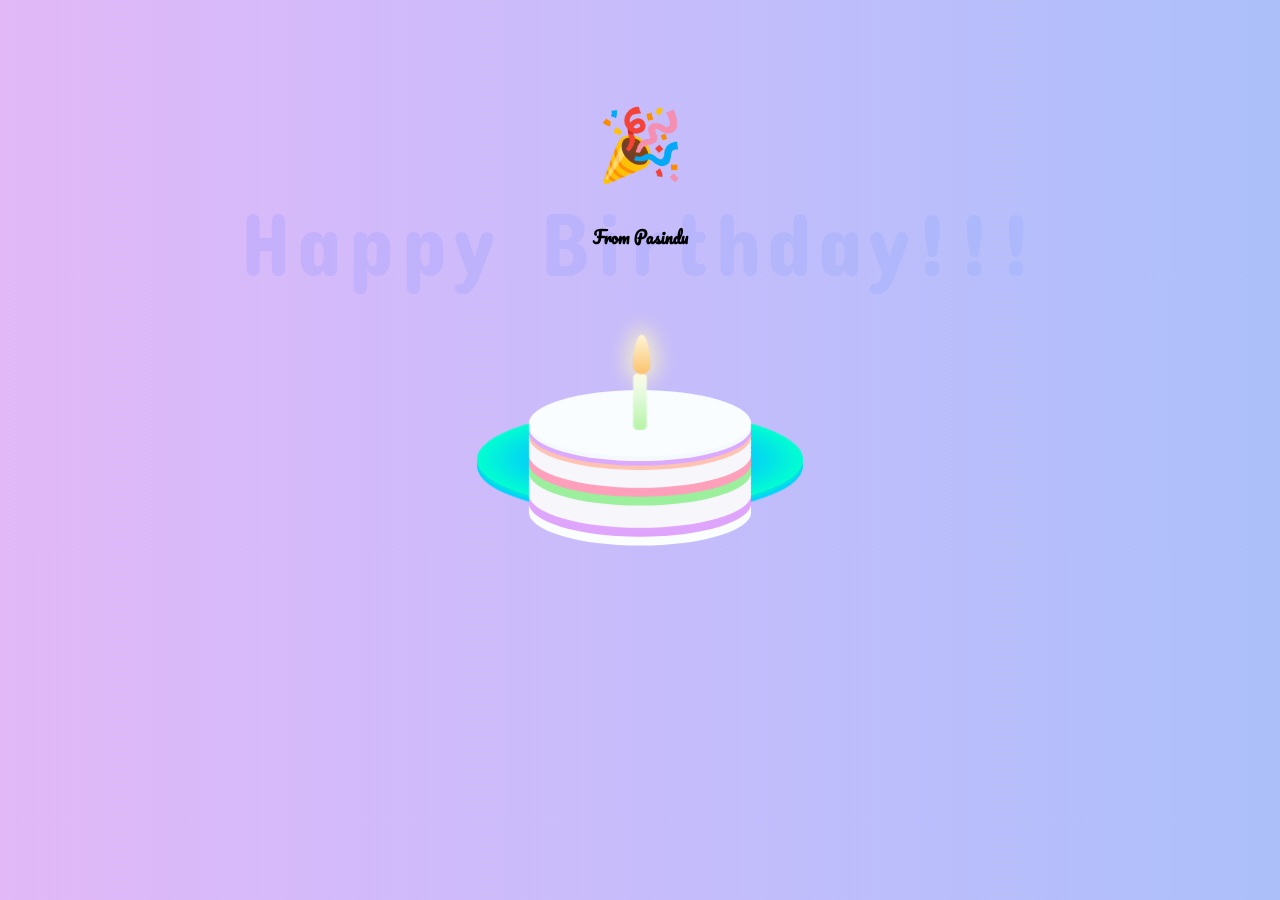
==== index.html @ a212a726 "Update index.html" ====
<!doctype html>
<html lang="en">
  <head>
  
    <title>🎉🎉🎉Happy Birthday!!!🎉🎉🎉</title>
     <style>
h4 {text-align: center;
       bottom:0px;}
       
    </style>
    <link rel="stylesheet" href="/mystyle.css">
    <meta charset="utf-8">
    <meta name="viewport" content="width=device-width, initial-scale=1">

    <!-- Bootstrap CSS -->
    
  
  </head>
  <body>  
  <bokeh></bokeh>
  <bokeh></bokeh>
  <bokeh></bokeh>
  <bokeh></bokeh>
  <bokeh></bokeh>
  <bokeh></bokeh>
  <bokeh></bokeh>
  <bokeh></bokeh>
  <bokeh></bokeh>
  <bokeh></bokeh>
  <bokeh></bokeh>
  <bokeh></bokeh>
  <bokeh></bokeh>
  <bokeh></bokeh>
  <bokeh></bokeh>
  <bokeh></bokeh>
  <bokeh></bokeh>
  <bokeh></bokeh>
  <bokeh></bokeh>
  <bokeh></bokeh>
  <bokeh></bokeh>
  <bokeh></bokeh>
  <bokeh></bokeh>
  <bokeh></bokeh>
  <bokeh></bokeh>
  <bokeh></bokeh>
  <bokeh></bokeh>
  <bokeh></bokeh>
  <bokeh></bokeh>
  <bokeh></bokeh>
  <bokeh></bokeh>
  <bokeh></bokeh>
  <bokeh></bokeh>
  <bokeh></bokeh>
  <bokeh></bokeh>
  <bokeh></bokeh>
  <bokeh></bokeh>
  <bokeh></bokeh>
  <bokeh></bokeh>
  <bokeh></bokeh>
  <bokeh></bokeh>
  <bokeh></bokeh>
  <bokeh></bokeh>
  <bokeh></bokeh>
  <bokeh></bokeh>
<!--<div class="mobile">Open in desktop</div>-->
<div class="pyro">
  <div class="before"></div>
  <div class="after"></div>
</div>
<span>🎉</span><br>
<h1>Happy Birthday!!!</h1><br>

<div class="candle">
   <div id="flame" class="lit"></div>
</div>

<div class="cake"></div>
<div class="plate"></div>
    <br>
    <h4>From Pasindu</h4>
 </body>
</html>
---- mystyle.css ----
@import url('https://fonts.googleapis.com/css?family=Concert+One|Pacifico');


 $colors: #ef8d22, #feff28, #2bd8ff, #fc85e1;
$particles: 50;
$width: 500;
$height: 500;

// Create the explosion...
$box-shadow: ();
$box-shadow2: ();
@for $i from 0 through $particles {
  $box-shadow: $box-shadow,
               random($width)-$width / 2 + px
               random($height)-$height / 1.2 + px
               hsl(random(360), 100, 50);
  $box-shadow2: $box-shadow2, 0 0 #fff
}
@mixin keyframes ($animationName) {
    @-webkit-keyframes #{$animationName} {
        @content;
    }

    @-moz-keyframes #{$animationName} {
        @content;
    }

    @-o-keyframes #{$animationName} {
        @content;
    }

    @-ms-keyframes #{$animationName} {
        @content;
    }

    @keyframes #{$animationName} {
        @content;
    }
}

@mixin animation-delay ($settings) {
    -moz-animation-delay: $settings;
    -webkit-animation-delay: $settings;
    -o-animation-delay: $settings;
    -ms-animation-delay: $settings;
    animation-delay: $settings;
}

@mixin animation-duration ($settings) {
    -moz-animation-duration: $settings;
    -webkit-animation-duration: $settings;
    -o-animation-duration: $settings;
    -ms-animation-duration: $settings;
    animation-duration: $settings;
}

@mixin animation ($settings) {
    -moz-animation: $settings;
    -webkit-animation: $settings;
    -o-animation: $settings;
    -ms-animation: $settings;
    animation: $settings;
}

@mixin transform ($settings) {
    transform: $settings;
    -moz-transform: $settings;
    -webkit-transform: $settings;
    -o-transform: $settings;
    -ms-transform: $settings;
}

body{
 background: linear-gradient(to right, #e2b8f7, #d4bafa, #c7bcfb, #b9befb, #acbff9);
 cursor: crosshair;
 perspective: 1000px;
 transform-style: preserve-3d;
 font-family: "Pacifico",cursive;
}

h1 {
  position: fixed;
  text-align: center;
  width: 100%;
  top: 120px;
  font-size: 90px;
  background: -webkit-linear-gradient(0deg, rgba(206,173,252,1) 0%, rgba(163,187,251,1) 100%);
  -webkit-background-clip: text;
  -webkit-text-fill-color: transparent;
  font-family: 'Concert One', cursive;
  font-weight: 400;
  z-index: -1;
  letter-spacing: 6px;
}

span {
  position: fixed;
  text-align: center;
  width: 100%;
  top: 70px;
  font-size: 70px;
}

h2 {  
  position: fixed;
  text-align: center;
  width: 100%;
  top: 50px;
  font-size: 90px;
  background: -webkit-linear-gradient(90deg, rgba(233,230,255,1) 0%, rgba(255,255,255,1) 100%);
  -webkit-background-clip: text;
  -webkit-text-fill-color: transparent;
}

bokeh {
  position: fixed;
  width: 2vmin;
  height: 2vmin;
  border-radius: 50%;
  animation-name: explosion;
  animation-iteration-count: infinite;
  animation-direction: reverse;
  animation-timing-function: cubic-bezier(0.84, 0.02, 1, 1);
  @for $i from 1 through 100 {
    &:nth-child(#{$i}) {
      $color: ceil(random() * 4);
      background-color: nth($colors, $color);
      $x: random() * 100vw;
      $y: random() * 100vh;
      transform: translate($x, $y);
      animation-duration: random() * 3s + 2s;
      animation-delay: random() * -5s;
    }
  }
}
@keyframes explosion {
  0% {
    opacity: 0;
  }
  70% {
    opacity: 1;
  }
  100% {
    transform: translate(50vw, 100vh);
  }
}



.cake {
  position: relative;
  top: 250px;
  margin: auto;
  width: 200px;
  height: 60px;
  background: #f9fdff;
  border-radius: 100%;
  transform: translateZ(100px);
  

  box-shadow: 
    0px 4px 0px #f4f9fd, 
    0px 8px 0px #dba9ff, 
    0px 12px 0px #fec3b3, 
    
    0px 16px 0px #f7f6fb, 
    0px 20px 0px #f7f6fb, 
    0px 24px 0px #f7f6fb,
    0px 28px 0px #f7f6fb,
    0px 32px 0px #fea0bb,
    0px 36px 0px #fea0bb,
    0px 40px 0px #9cef9d,
    0px 44px 0px #9cef9d, 
    
    0px 48px 0px #f7f6fb, 
    0px 52px 0px #f7f6fb, 
    0px 56px 0px #f7f6fb, 
    0px 60px 0px #f7f6fb, 
    0px 64px 0px #f7f6fb, 
    0px 68px 0px #dfa5fc, 
    0px 72px 0px #dfa5fc, 
    0px 76px 0px #fafffe, 
    0px 80px 0px #fafffe;
}

.plate {
  position: absolute;
  height: 90px;
  width: 300px;
  bottom:-95px;
  left: 50%;
  top: 380px;
  margin-left: -150px;
  border-radius: 100%;
  background: radial-gradient(ellipse closest-side at center, rgba(8,199,254,1) 0%, rgba(4,215,242,1) 71%, rgba(2,255,208,1) 100%);
  box-shadow: 
    0px 3px 0px #00e2e1,
    0px 6px 0px #00d3fb;
  transform: translateZ(80px);
}

.candle {
  position: relative;
  height: 50px;
  width: 12px;
  top: 280px;
  margin: auto;
  background: linear-gradient(0deg, rgba(183,244,167,1) 0%, rgba(255,255,255,1) 100%);
  border-radius: 4px;
  transform: translateZ(120px);
}

#flame {
   position: absolute;
   z-index: 10; 
}

.lit {
   background: linear-gradient(to bottom, #FFF6D9, #FBC36C);
  width: 15px;
  height: 35px;
  
  
/*  Info on border radius. http://www.css3.info/preview/rounded-border/ */
    
  border-top-left-radius: 10px 35px;    
  border-top-right-radius:  10px 35px;
  border-bottom-right-radius: 10px 10px;
  border-bottom-left-radius: 10px 10px;
  top: -34px;
  margin: auto;
  
/*   http://www.css3.info/preview/box-shadow/ */
  box-shadow: 
    0 0 17px 7px rgba(251, 246, 190, 0.71); 
  transform-origin: bottom;
  animation: flicker 1s ease-in-out alternate infinite;
}

@keyframes flicker {
  0% {
    transform: skewX(5deg);
    box-shadow: 
    0 0 17px 10px rgba(251, 246, 190, 0.71);
  }
  
  25% {
    transform: skewX(-5deg);
    box-shadow: 
    0 0 17px 5px rgba(251, 246, 190, 0.71);
  }
  
  50% {
    transform: skewX(10deg);
    box-shadow: 
    0 0 17px 7px rgba(251, 246, 190, 0.71);
  }
  
  75% {
    transform: skewX(-10deg);
    box-shadow: 
    0 0 17px 5px rgba(251, 246, 190, 0.71);
  }
  
  100% {
    transform: skewX(5deg);
    box-shadow: 
    0 0 17px 10px rgba(251, 246, 190, 0.71);
  }
}

.pyro > .before, .pyro > .after {
  position: fixed;
  width: 5px;
  height: 5px;
  border-radius: 50%;
  box-shadow: $box-shadow2;
  @include animation((1s bang ease-out infinite backwards, 1s gravity ease-in infinite backwards, 5s position linear infinite backwards));
}
    
.pyro > .after {
  @include animation-delay((1.25s, 1.25s, 1.25s));
  @include animation-duration((1.25s, 1.25s, 6.25s));
}
        
@include keyframes(bang) {
  to {
    box-shadow:$box-shadow;
  }
}
    
@include keyframes(gravity)  {
  to {
    @include transform(translateY(200px));
    opacity: 0;
  }
}
    
@include keyframes(position) {
  0%, 19.9% {
    margin-top: 10%;
    margin-left: 40%;
  }
  20%, 39.9% {
    margin-top: 40%;
    margin-left: 30%;
  }
  40%, 59.9% {  
    margin-top: 20%;
    margin-left: 70%
  }
  60%, 79.9% {  
    margin-top: 30%;
    margin-left: 20%;
  }
  80%, 99.9% {  
    margin-top: 30%;
    margin-left: 80%;
  }
}

}
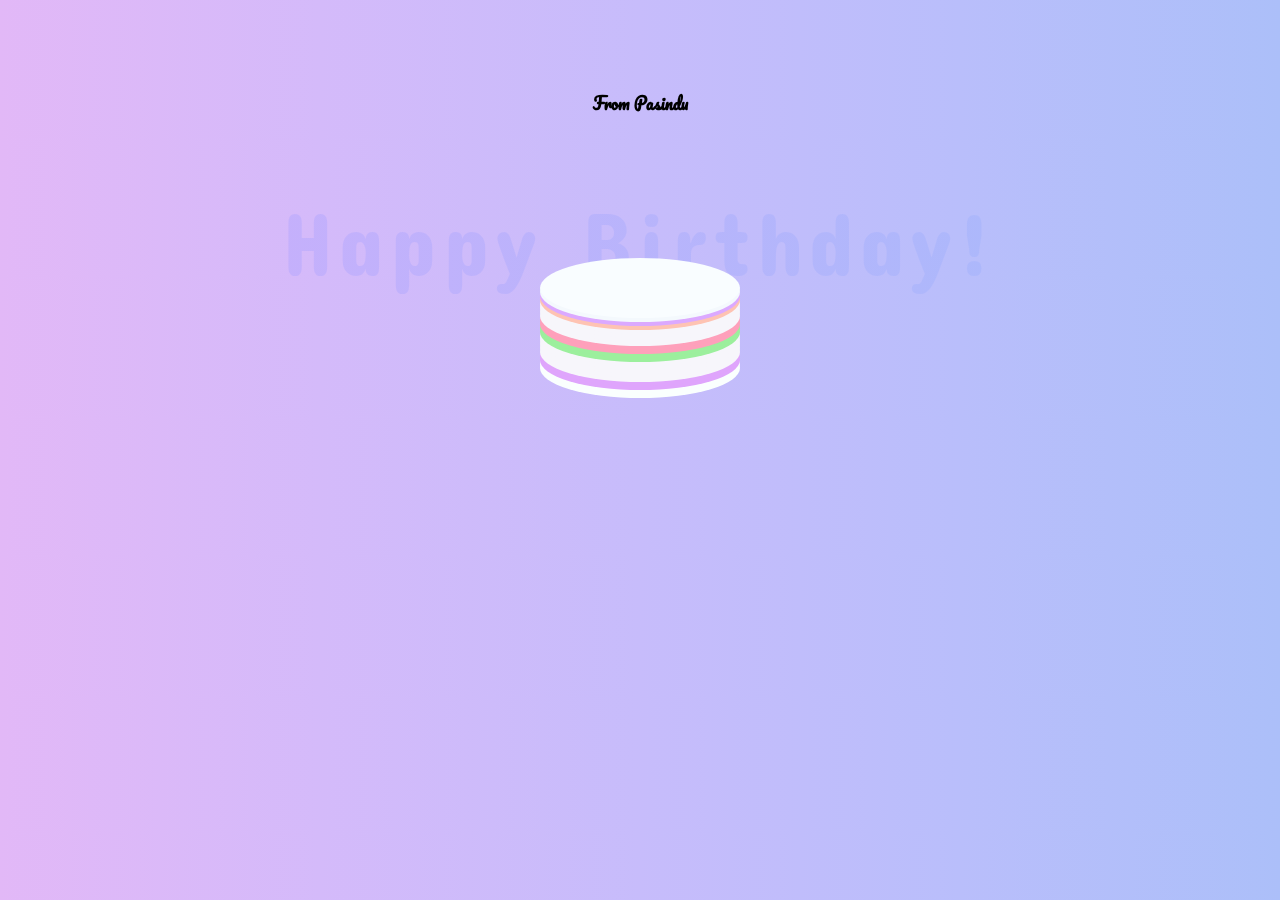
==== commit d1669f80: "Update index.html" ====
--- a/index.html
+++ b/index.html
@@ -9,74 +9,22 @@
        
     </style>
     <link rel="stylesheet" href="/mystyle.css">
-    <meta charset="utf-8">
-    <meta name="viewport" content="width=device-width, initial-scale=1">
-
-    <!-- Bootstrap CSS -->
+  </head>
+  
+  <body>  
     
+  <div class="birthday-container">
+  <h1 class="birthday-container__text">Happy Birthday!</h1>
+  <div class="birthday-container__graphic">
+    <div class="cake">
+      <div class="cake__bottom"></div>
+      <div class="cake__top"></div>
+      <div class="cake__cherry"></div>
+    </div>
+  </div>
+</div>
+    <h4>From Pasindu</h4>
+    
+ </body>
   
-  </head>
-  <body>  
-  <bokeh></bokeh>
-  <bokeh></bokeh>
-  <bokeh></bokeh>
-  <bokeh></bokeh>
-  <bokeh></bokeh>
-  <bokeh></bokeh>
-  <bokeh></bokeh>
-  <bokeh></bokeh>
-  <bokeh></bokeh>
-  <bokeh></bokeh>
-  <bokeh></bokeh>
-  <bokeh></bokeh>
-  <bokeh></bokeh>
-  <bokeh></bokeh>
-  <bokeh></bokeh>
-  <bokeh></bokeh>
-  <bokeh></bokeh>
-  <bokeh></bokeh>
-  <bokeh></bokeh>
-  <bokeh></bokeh>
-  <bokeh></bokeh>
-  <bokeh></bokeh>
-  <bokeh></bokeh>
-  <bokeh></bokeh>
-  <bokeh></bokeh>
-  <bokeh></bokeh>
-  <bokeh></bokeh>
-  <bokeh></bokeh>
-  <bokeh></bokeh>
-  <bokeh></bokeh>
-  <bokeh></bokeh>
-  <bokeh></bokeh>
-  <bokeh></bokeh>
-  <bokeh></bokeh>
-  <bokeh></bokeh>
-  <bokeh></bokeh>
-  <bokeh></bokeh>
-  <bokeh></bokeh>
-  <bokeh></bokeh>
-  <bokeh></bokeh>
-  <bokeh></bokeh>
-  <bokeh></bokeh>
-  <bokeh></bokeh>
-  <bokeh></bokeh>
-  <bokeh></bokeh>
-<!--<div class="mobile">Open in desktop</div>-->
-<div class="pyro">
-  <div class="before"></div>
-  <div class="after"></div>
-</div>
-<span>🎉</span><br>
-<h1>Happy Birthday!!!</h1><br>
-
-<div class="candle">
-   <div id="flame" class="lit"></div>
-</div>
-
-<div class="cake"></div>
-<div class="plate"></div>
-    <br>
-    <h4>From Pasindu</h4>
- </body>
 </html>
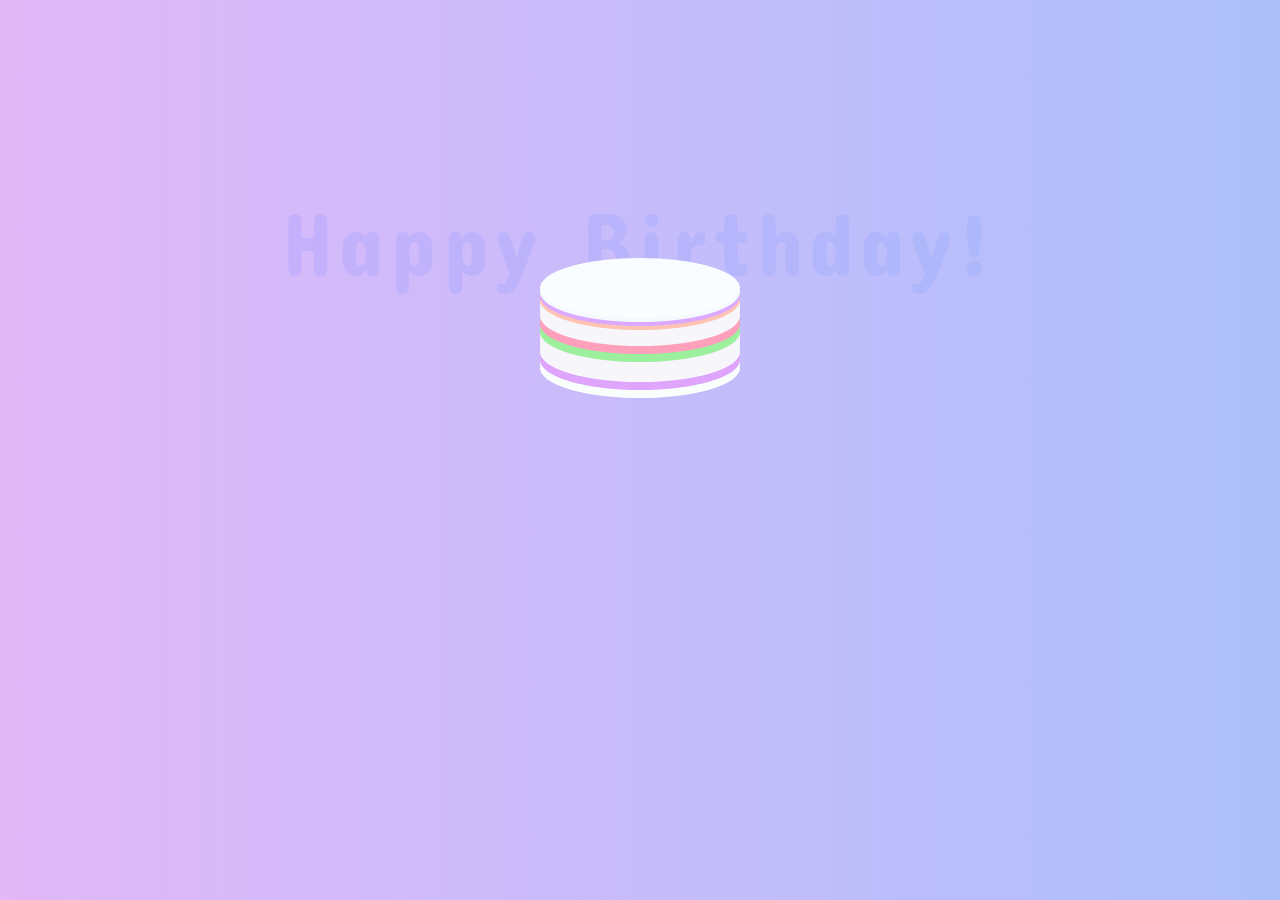
==== commit 26269bf5: "Update index.html" ====
--- a/index.html
+++ b/index.html
@@ -23,7 +23,7 @@
     </div>
   </div>
 </div>
-    <h4>From Pasindu</h4>
+    
     
  </body>
   
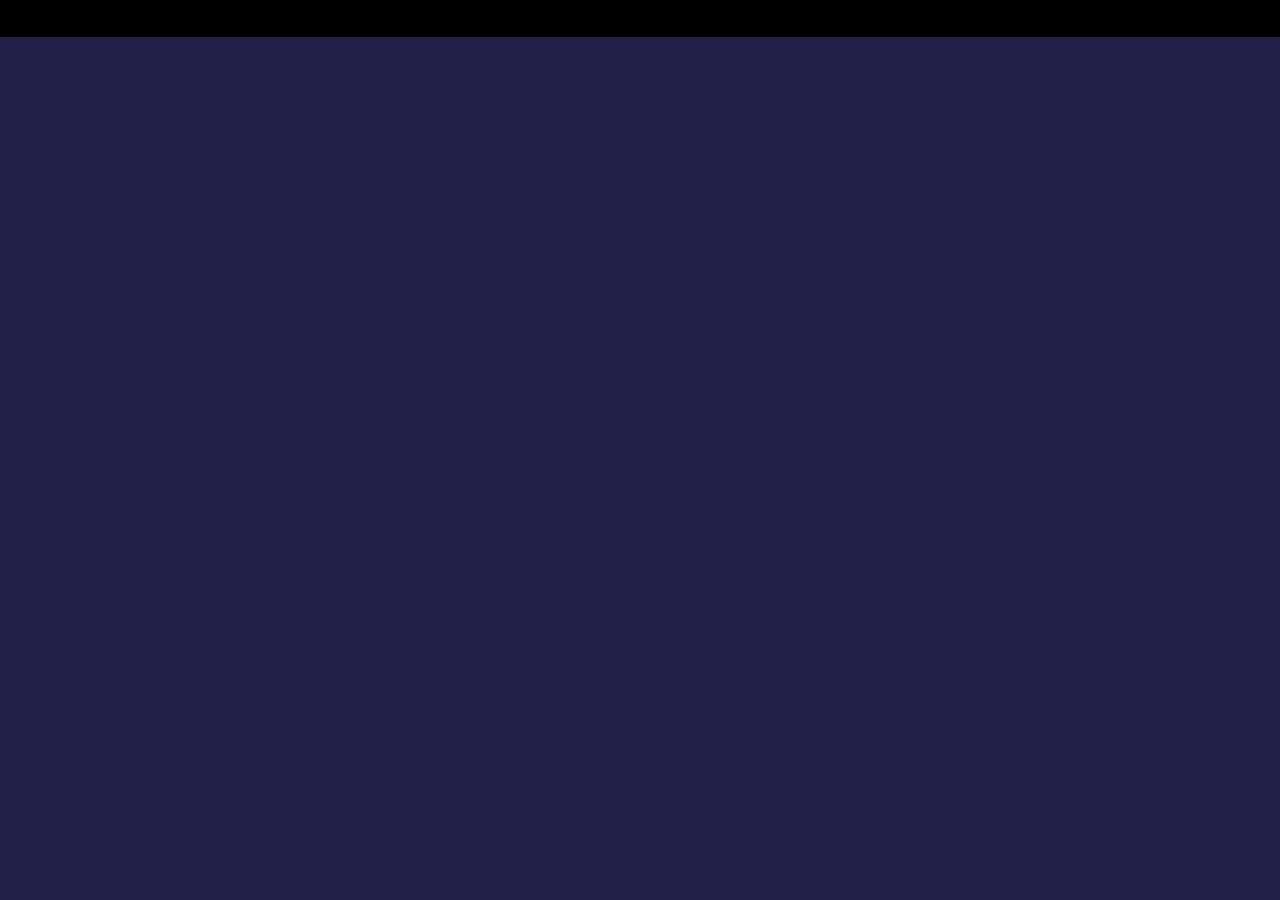
==== commit 27634601: "Update index.html" ====
--- a/index.html
+++ b/index.html
@@ -8,7 +8,7 @@
        bottom:0px;}
        
     </style>
-    <link rel="stylesheet" href="/mystyle.css">
+    <link rel="stylesheet" href="/styles/mystyle.css">
   </head>
   
   <body>  
--- a/styles/mystyle.css
+++ b/styles/mystyle.css
@@ -0,0 +1,329 @@
+@import url('https://fonts.googleapis.com/css?family=Montserrat:700|Pacifico');
+
+*, *:after, *:before{
+  box-sizing:border-box;
+  margin:0;
+  padding:0;
+  -webkit-transition: all 100ms ease-in;
+  transition: all 100ms ease-in;
+}
+html{
+	background: #222048;
+}
+.feliz{
+  width: 100%;
+  font-family: 'Pacifico', cursive;
+  font-size: 100px;
+  font-weight: 700;
+  color: #f48fb1;
+  text-align: center;
+  position: absolute;
+  top: 50%;
+  opacity: 0;
+  animation: vem_feliz 2s ease-in-out 7s forwards;
+}
+.ano_novo{
+  position: absolute;
+  top: 0;
+  left: 0;
+  width: 100%;
+  height: 100%;
+  display: flex;
+  flex-direction: row;
+  justify-content: center;
+  align-items: center;
+  overflow: hidden;
+  padding: 200px 100px 0px 0px;
+}
+.ano_novo>span{
+  font-family: 'Montserrat', sans-serif;
+  font-size: 175px;
+  font-weight: 700;
+  color: #7a8fe8;
+}
+span.seis{
+  position: absolute;
+  top: 50%;
+  right: 50%;
+  margin-right: -200px;
+  animation: vai_2016 5s ease-in-out 5s forwards;
+}
+span.sete{
+  position: absolute;
+  right: 0%;
+  margin-right: -200px;
+  animation: vem_2017 6s ease-in-out forwards;
+}
+span.sete:before{
+  content: '';
+  width: 0px;
+  height: 6px;
+  display: block;
+  border-radius: 3px;
+  background: #7a8fe8;
+  transform: rotate(0deg);
+  transform-origin: left top;
+  position: absolute;
+  top: 55px;
+  left: 10px;
+  z-index: -1;
+  animation: entrega_balao 1s ease-in-out 4s;
+}
+.balao{
+  width: 100px;
+  height: 100px;
+  display: block;
+  background: #e8d57a;
+  border-radius: 50%;
+  position: absolute;
+  top: 50%;
+  margin-top: -165px;
+  right: 0%;
+  margin-right: -200px;
+  animation: vem_e_vai_balao 10s ease-in-out forwards;
+}
+.balao:before{
+  content: '';
+  width: 0;
+  height: 0;
+  border-style: solid;
+  border-width: 0 10px 20px 10px;
+  border-color: transparent transparent #b19b32 transparent;
+  position: absolute;
+  left: 50%;
+  margin-left: -10px;
+  bottom: -10px;
+  z-index: -1;
+}
+.balao:after{
+  content: '';
+  width: 4px;
+  height: 100px;
+  display: block;
+  background: #fff;
+  border-radius: 0px 0px 3px 3px;
+  position: absolute;
+  left: 50%;
+  margin-left: -2px;
+  bottom: -110px;
+}
+.fogos{
+  width: 100%;
+  height: 100%;
+  display: block;
+  position: absolute;
+  top: 0;
+  left: 0;
+  overflow: hidden;
+}
+.fogos>div{
+  border: 2px solid #fff;
+  position: absolute;
+  opacity: 0;
+  animation: solta_fogos 1.5s ease-in-out 8s forwards;
+}
+.fogos>div.f1{
+  left: 20%;
+  top: 40%;
+}
+.fogos>div.f2{
+  left: 15%;
+  top: 70%;
+}
+.fogos>div.f3{
+  right: 20%;
+  top: 40%;
+}
+.fogos>div.f4{
+  right: 15%;
+  top: 70%;
+}
+.fogos>div span{
+  width: 6px;
+  height: 6px;
+  display: block;
+  position: absolute;
+  top: 0;
+  left: 0;
+  opacity: 0;
+  animation: estoura_fogos 0.5s ease-in-out 9s forwards;
+}
+.fogos>div span:nth-child(1){
+  transform: rotate(0deg);
+}
+.fogos>div span:nth-child(2){
+  transform: rotate(120deg);
+}
+.fogos>div span:nth-child(3){
+  transform: rotate(240deg);
+}
+.fogos>div span:before{
+  content: '';
+  width: 2px;
+  height: 50px;
+  display: block;
+  background: #f5cc06;
+  position: absolute;
+  top: -60px;
+  left: 2px;
+}
+.fogos>div span:after{
+  content: '';
+  width: 2px;
+  height: 50px;
+  display: block;
+  background: #f5cc06;
+  position: absolute;
+  bottom: -60px;
+  left: 2px;
+}
+.fogos>div span i:before{
+  content: '';
+  width: 3px;
+  height: 3px;
+  display: block;
+  border-radius: 50%;
+  background: #fff;
+  position: absolute;
+  top: -15px;
+  left: 10px;
+}
+.fogos>div span i:after{
+  content: '';
+  width: 3px;
+  height: 3px;
+  display: block;
+  border-radius: 50%;
+  background: #fff;
+  position: absolute;
+  top: -15px;
+  right: 10px;
+}
+a.author{
+  font-size: 12px;
+  text-decoration: none;
+  color: #f47c7c;
+  position: fixed;
+  bottom: 10px;
+  right: 10px;
+}
+
+@keyframes vem_2017 {
+  0% {
+    right: 0%;
+  }
+  66.6666% {
+    right: 50%;
+    margin-right: -300px;
+  }
+  90% {
+    right: 50%;
+    margin-right: -300px;
+  }
+  100% {
+    right: 50%;
+  }
+}
+@keyframes vem_e_vai_balao {
+  0% {
+    right: 0%;
+  }
+  40% {
+    right: 50%;
+    margin-right: -300px;
+  }
+  50% {
+    right: 50%;
+    margin-right: -200px;
+    top: 50%;
+  }
+  100% {
+    top: -100%;
+    right: 50%;
+  }
+}
+@keyframes entrega_balao {
+  0% {
+    transform: rotate(-30deg);
+    width: 40px;
+  }
+  100% {
+    transform: rotate(-150deg);
+    width: 70px;
+  }
+}
+@keyframes vai_2016 {
+  0% {
+    top: 50%;
+  }
+  100% {
+    top: -100%;
+  }
+}
+@keyframes vem_feliz {
+  0% {
+    margin-top: 0px;
+    opacity: 0;
+  }
+  100% {
+    margin-top: -200px;;
+    opacity: 1;
+  }
+}
+@keyframes solta_fogos {
+  0% {
+    margin-top: 100%;
+    opacity: 0;
+    width: 2px;
+    height: 30px;
+    display: block;
+    border-radius: 50%;
+  }
+  75% {
+    margin-top: 0%;
+    opacity: 1;
+    width: 2px;
+    height: 30px;
+    display: block;
+    border-radius: 50%;
+  }
+  80%{
+    margin-top: 0px;
+    margin-left: 0px;
+    opacity: 1;
+    width: 10px;
+    height: 10px;
+    display: block;
+    border-radius: 50%;
+    transform: scale(0.2);
+  }
+  100%{
+    opacity: 1;
+    width: 10px;
+    height: 10px;
+    display: block;
+    border-radius: 50%;
+    transform: scale(1);
+  }
+}
+@keyframes estoura_fogos {
+  0% {
+    opacity: 0;
+  }
+  100% {
+    opacity: 1;
+  }
+}
+
+body {
+	background: #000;
+	margin: 0;
+}
+
+canvas {
+	cursor: crosshair;
+	display: inherit ;
+	background: #0f0e22;
+}
+
+
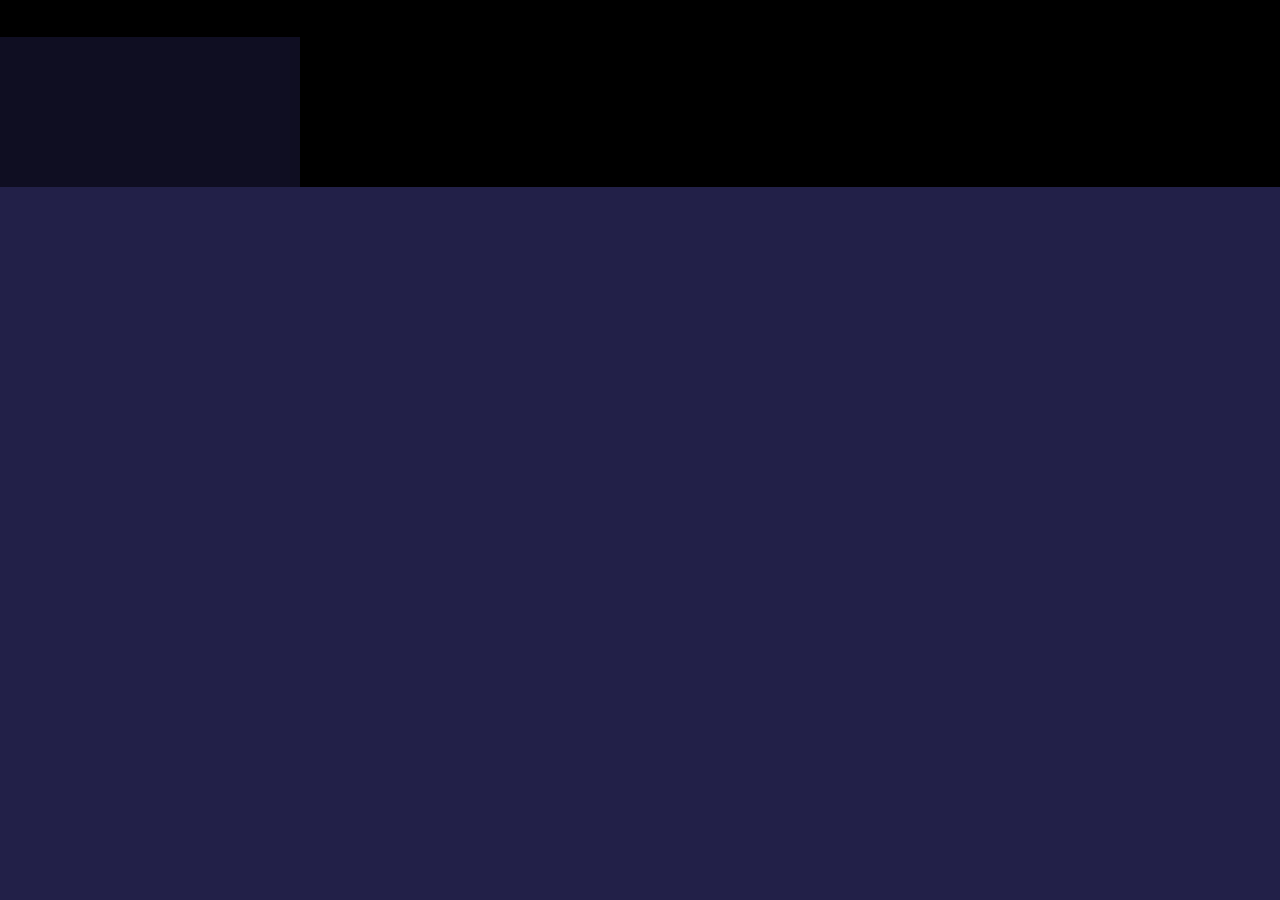
==== commit d16250bc: "Update index.html" ====
--- a/index.html
+++ b/index.html
@@ -23,7 +23,7 @@
     </div>
   </div>
 </div>
-    
+    <canvas id="canvas">Canvas is not supported in your browser.</canvas>
     
  </body>
   
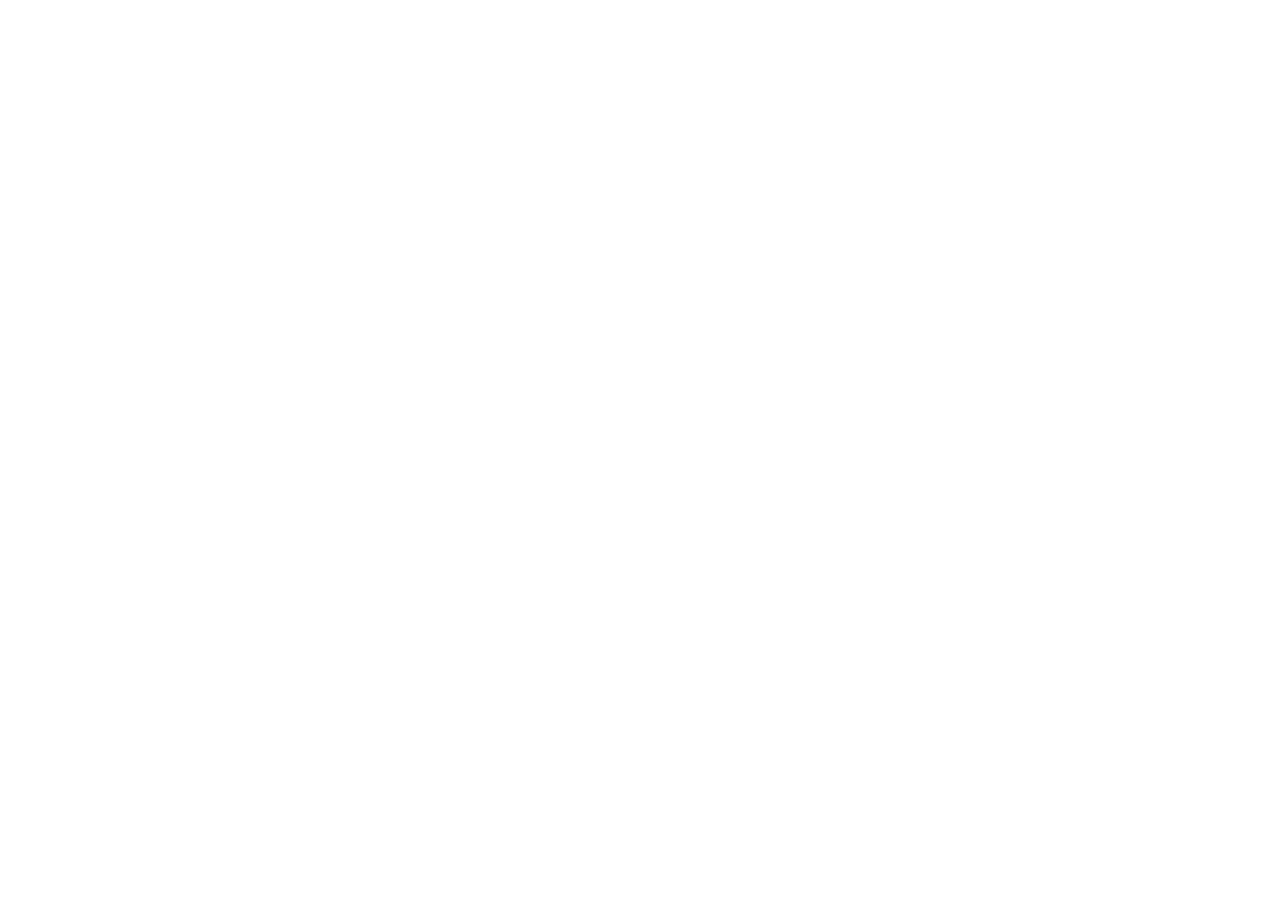
==== commit 9ec4f4fb: "Update index.html" ====
--- a/index.html
+++ b/index.html
@@ -1,30 +1,25 @@
-<!doctype html>
-<html lang="en">
-  <head>
-  
-    <title>🎉🎉🎉Happy Birthday!!!🎉🎉🎉</title>
-     <style>
-h4 {text-align: center;
-       bottom:0px;}
-       
-    </style>
-    <link rel="stylesheet" href="/styles/mystyle.css">
-  </head>
-  
-  <body>  
-    
-  <div class="birthday-container">
-  <h1 class="birthday-container__text">Happy Birthday!</h1>
-  <div class="birthday-container__graphic">
-    <div class="cake">
-      <div class="cake__bottom"></div>
-      <div class="cake__top"></div>
-      <div class="cake__cherry"></div>
-    </div>
-  </div>
-</div>
-    <canvas id="canvas">Canvas is not supported in your browser.</canvas>
-    
- </body>
-  
-</html>
+<!DOCTYPE html>
+<html lang="en">
+  <head>
+    <meta name="viewport" content="width=device-width, initial-scale=1.0" />
+    <title>Cake Animation</title>
+    <!-- Stylesheet -->
+    <link rel="stylesheet" href="style.css" />
+  </head>
+  <body>
+    <div class="container">
+      <div class="cake">
+        <div class="candle"></div>
+        <div class="top-layer"></div>
+        <div class="middle-layer"></div>
+        <div class="bottom-layer"></div>
+      </div>
+    </div>
+    <?php
+  // The global $_POST variable allows you to access the data sent with the POST method by name
+  // To access the data sent with the GET method, you can use $_GET
+  $name = htmlspecialchars($_POST['name']);
+  echo  $say, ' ', $to;
+?>
+  </body>
+</html>
